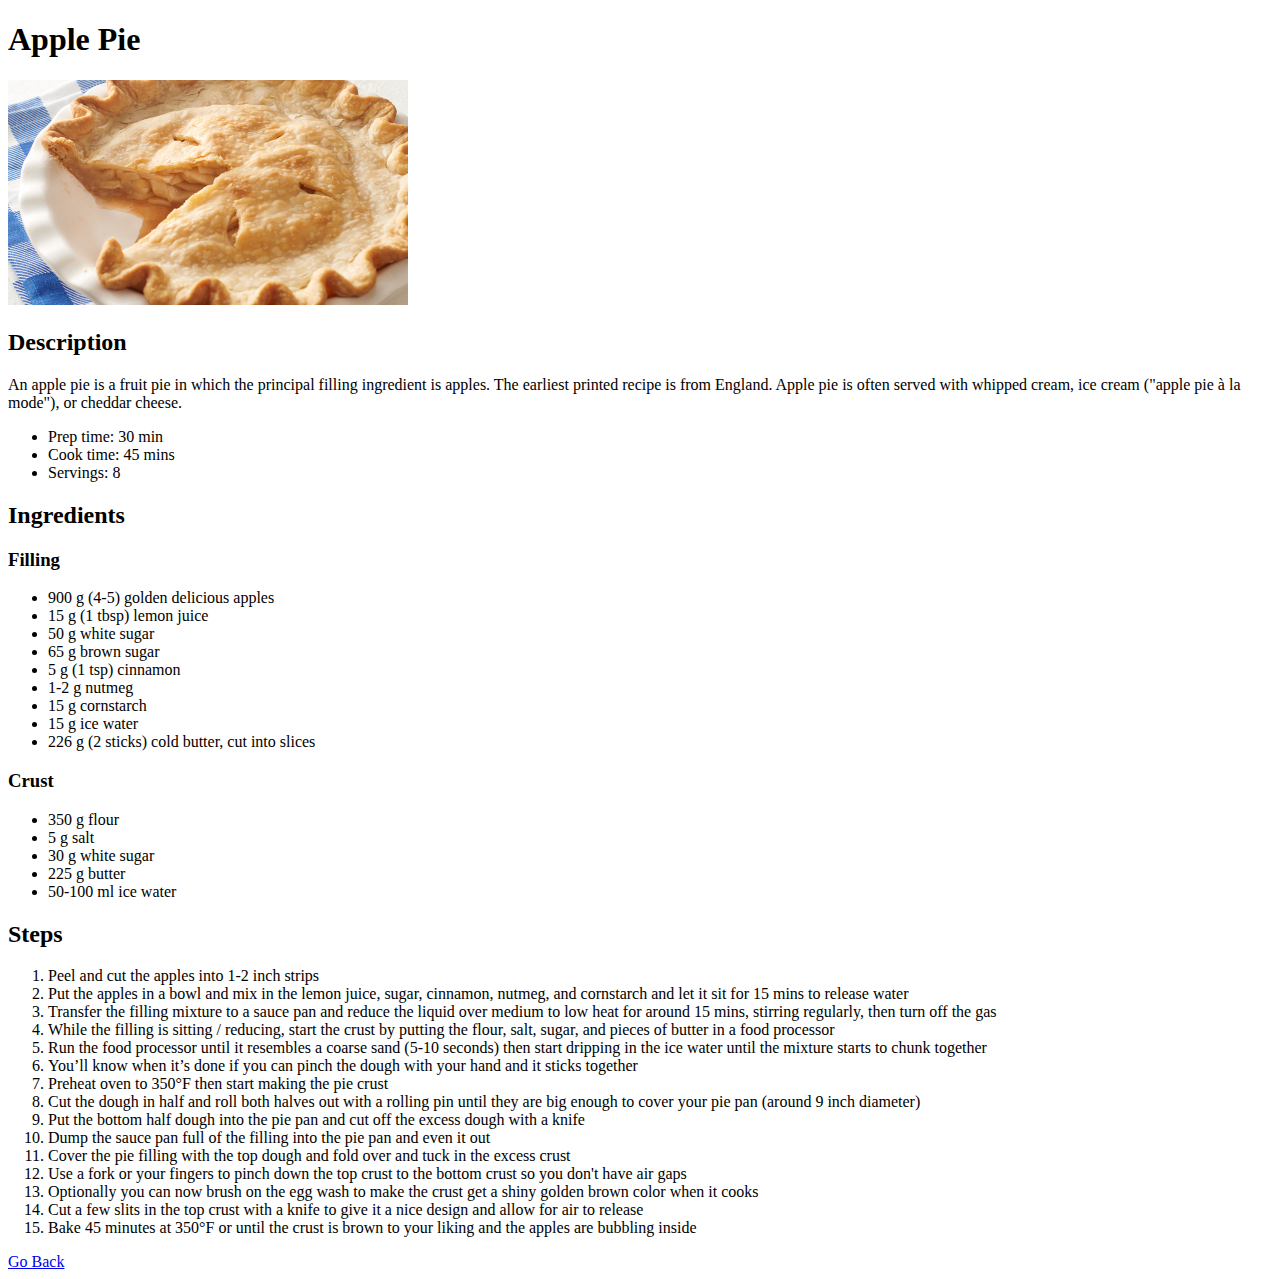
==== recipes/apple_pie.html @ d5c97150 "Add two final pages and finish the current state of project" ====
<!DOCTYPE html>
<html lang="en">

<head>
    <meta charset="UTF-8">
    <title>Apple Pie</title>
</head>

<body>
    <h1>Apple Pie</h1>
    <img src="../images/apple_pie.jpg" alt="A photo of an apple pie" width="400">
    <h2>Description</h2>
    <p>An apple pie is a fruit pie in which the principal filling ingredient is apples. The earliest printed recipe is from England. Apple pie is often served with whipped cream, ice cream ("apple pie à la mode"), or cheddar cheese.</p>
    <ul>
        <li>Prep time: 30 min</li>
        <li>Cook time: 45 mins</li>
        <li>Servings: 8
        </li>
    </ul>
    <h2>Ingredients</h2>
    <h3>Filling</h3>
    <ul>
        <li>900 g (4-5) golden delicious apples</li>
        <li>15 g (1 tbsp) lemon juice</li>
        <li>50 g white sugar</li>
        <li>65 g brown sugar</li>
        <li>5 g (1 tsp) cinnamon</li>
        <li>1-2 g nutmeg</li>
        <li>15 g cornstarch</li>
        <li>15 g ice water</li>
        <li>226 g (2 sticks) cold butter, cut into slices</li>
    </ul>
    <h3>Crust</h3>
    <ul>
        <li>350 g flour</li>
        <li>5 g salt</li>
        <li>30 g white sugar</li>
        <li>225 g butter</li>
        <li>50-100 ml ice water</li>
    </ul>
    <h2>Steps</h2>
    <ol>
        <li>Peel and cut the apples into 1-2 inch strips</li>
        <li>Put the apples in a bowl and mix in the lemon juice, sugar, cinnamon, nutmeg, and cornstarch and let it sit for 15 mins to release water</li>
        <li>Transfer the filling mixture to a sauce pan and reduce the liquid over medium to low heat for around 15 mins, stirring regularly, then turn off the gas</li>
        <li>While the filling is sitting / reducing, start the crust by putting the flour, salt, sugar, and pieces of butter in a food processor</li>
        <li>Run the food processor until it resembles a coarse sand (5-10 seconds) then start dripping in the ice water until the mixture starts to chunk together</li>
        <li>You’ll know when it’s done if you can pinch the dough with your hand and it sticks together</li>
        <li>Preheat oven to 350°F then start making the pie crust</li>
        <li>Cut the dough in half and roll both halves out with a rolling pin until they are big enough to cover your pie pan (around 9 inch diameter)</li>
        <li>Put the bottom half dough into the pie pan and cut off the excess dough with a knife</li>
        <li>Dump the sauce pan full of the filling into the pie pan and even it out</li>
        <li>Cover the pie filling with the top dough and fold over and tuck in the excess crust</li>
        <li>Use a fork or your fingers to pinch down the top crust to the bottom crust so you don't have air gaps</li>
        <li>Optionally you can now brush on the egg wash to make the crust get a shiny golden brown color when it cooks</li>
        <li>Cut a few slits in the top crust with a knife to give it a nice design and allow for air to release</li>
        <li>Bake 45 minutes at 350°F or until the crust is brown to your liking and the apples are bubbling inside</li>
    </ol>
    <a href="../index.html">Go Back</a>
</body>

</html>
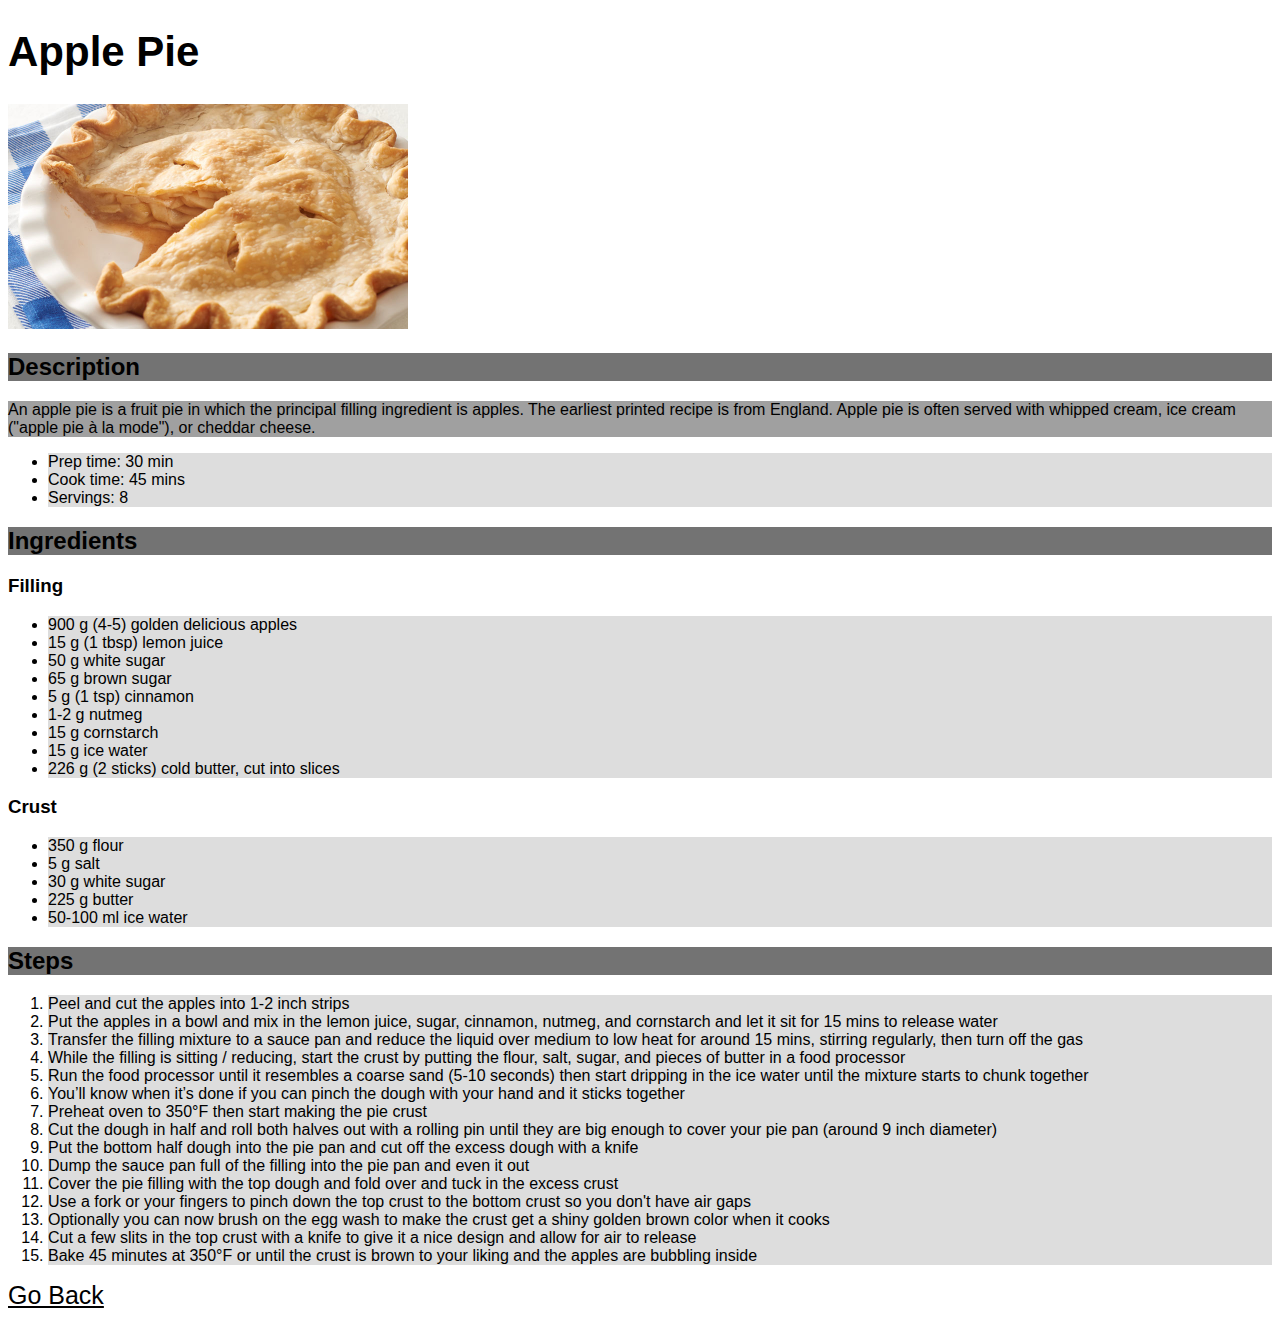
==== commit c9576cae: "Add basic styles" ====
--- a/recipes/apple_pie.html
+++ b/recipes/apple_pie.html
@@ -4,6 +4,7 @@
 <head>
     <meta charset="UTF-8">
     <title>Apple Pie</title>
+    <link rel="stylesheet" href="../styles/styles.css">
 </head>
 
 <body>
--- a/styles/styles.css
+++ b/styles/styles.css
@@ -0,0 +1,24 @@
+body {
+    Font-family: Century Gothic, CenturyGothic, sans-serif;
+}
+
+h1 {
+    font-size: 42px;
+}
+
+a {
+    font-size: 25px;
+    color: #000000;
+}
+
+li {
+    background-color: #dddddd;
+}
+
+p {
+    background-color: #a0a0a0;
+}
+
+h2 {
+    background-color: #737373;
+}